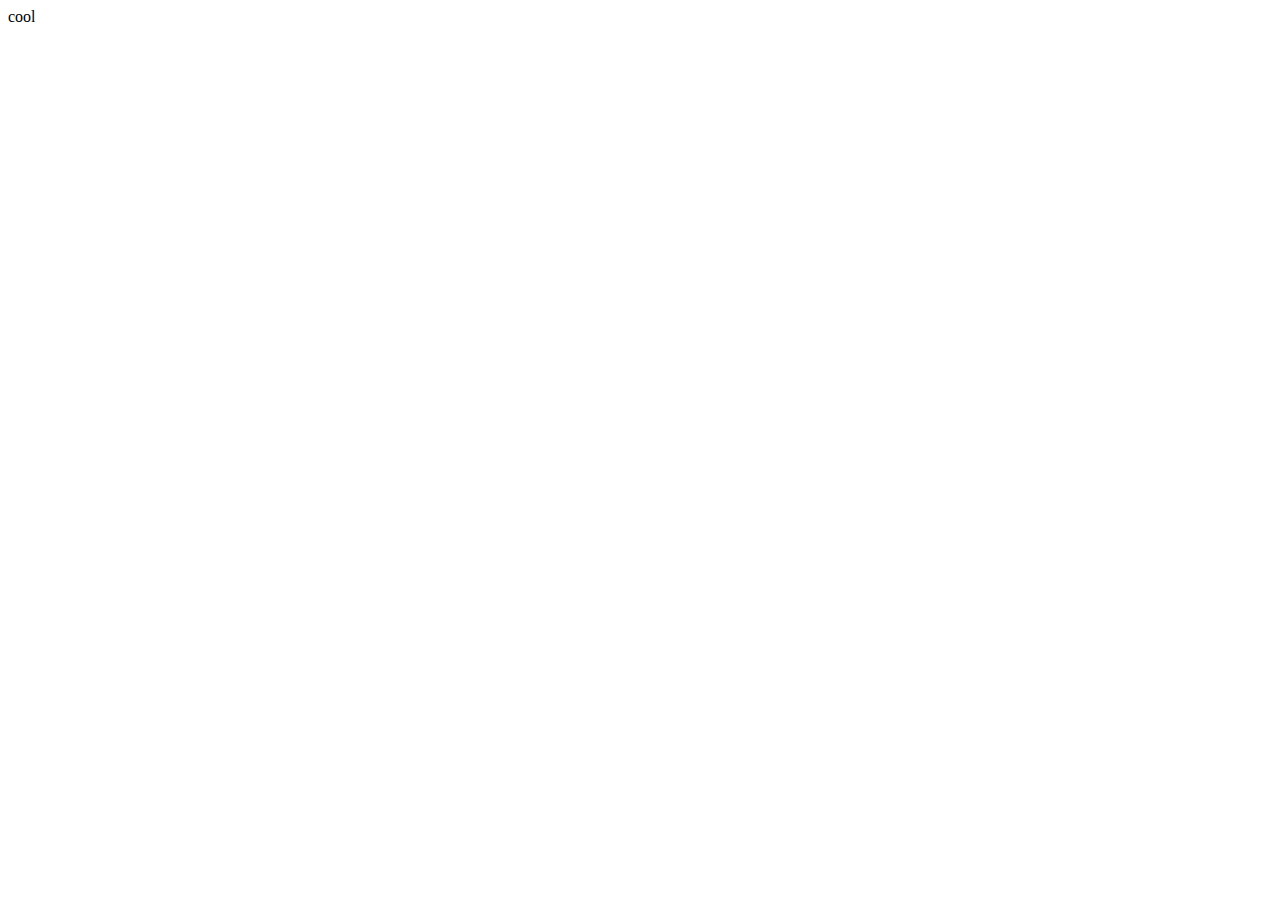
==== index.html @ 56aacd54 "first designed wp" ====
<!DOCTYPE html>
<html lang="en">
<head>
  <meta charset="UTF-8">
  <meta name="viewport" content="width=device-width, initial-scale=1.0">
  <title>Document</title>
</head>
<body>
 <header>
cool
 </header>
 <main>

 </main> 
 <footer>

 </footer>
</body>
</html>
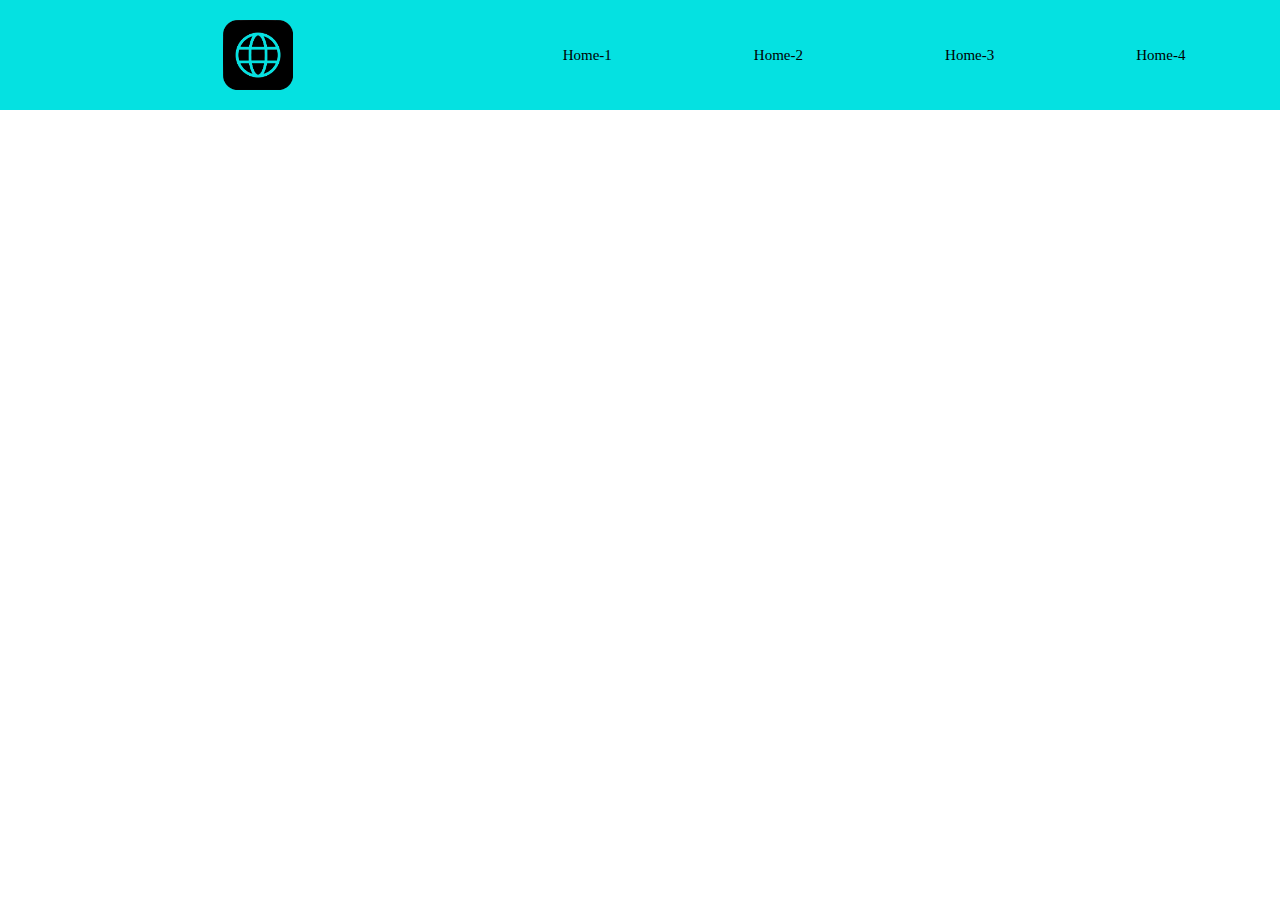
==== commit 5df86a68: "added the logo and items" ====
--- a/index.html
+++ b/index.html
@@ -4,16 +4,28 @@
   <meta charset="UTF-8">
   <meta name="viewport" content="width=device-width, initial-scale=1.0">
   <title>Document</title>
+  <link rel="stylesheet" href="style.css">
 </head>
 <body>
+  <!-- this is a navbar section -->
  <header>
-cool
+<nav>
+  <div class="menu-container">
+    <div class="logo"></div>
+    <img class="logopho" src="./logo/web-logo-png-white-4.png" alt="">
+    <div class="menus"></div>
+    <li class="item">Home-1</li>
+    <li class="item">Home-2</li>
+    <li class="item">Home-3</li>
+    <li class="item">Home-4</li>
+  </div>
+</nav>
  </header>
  <main>
-
+  <section>
+    <div class="banner-container"></div>
+  </section>
  </main> 
- <footer>
-
- </footer>
+ <footer></footer>
 </body>
 </html>--- a/style.css
+++ b/style.css
@@ -0,0 +1,29 @@
+*{
+  margin: 0px;
+  padding: 0px;
+}
+.menu-container{
+  background-color:rgb(5, 225, 225);
+  padding: 20px;
+  list-style: none;
+  display: flex;
+  align-items: center;
+  justify-content:space-around;
+}
+.menus{
+  display: flex;
+}
+.logopho{
+  width: 70px;
+}
+.item{
+  margin: 0px;
+  padding-right: 7px;
+  font-size: 15px;
+  cursor: pointer;
+  /* word-spacing: 5px; */
+  /* justify-content:right; */
+}
+.item:hover{
+  color: cornsilk;
+}